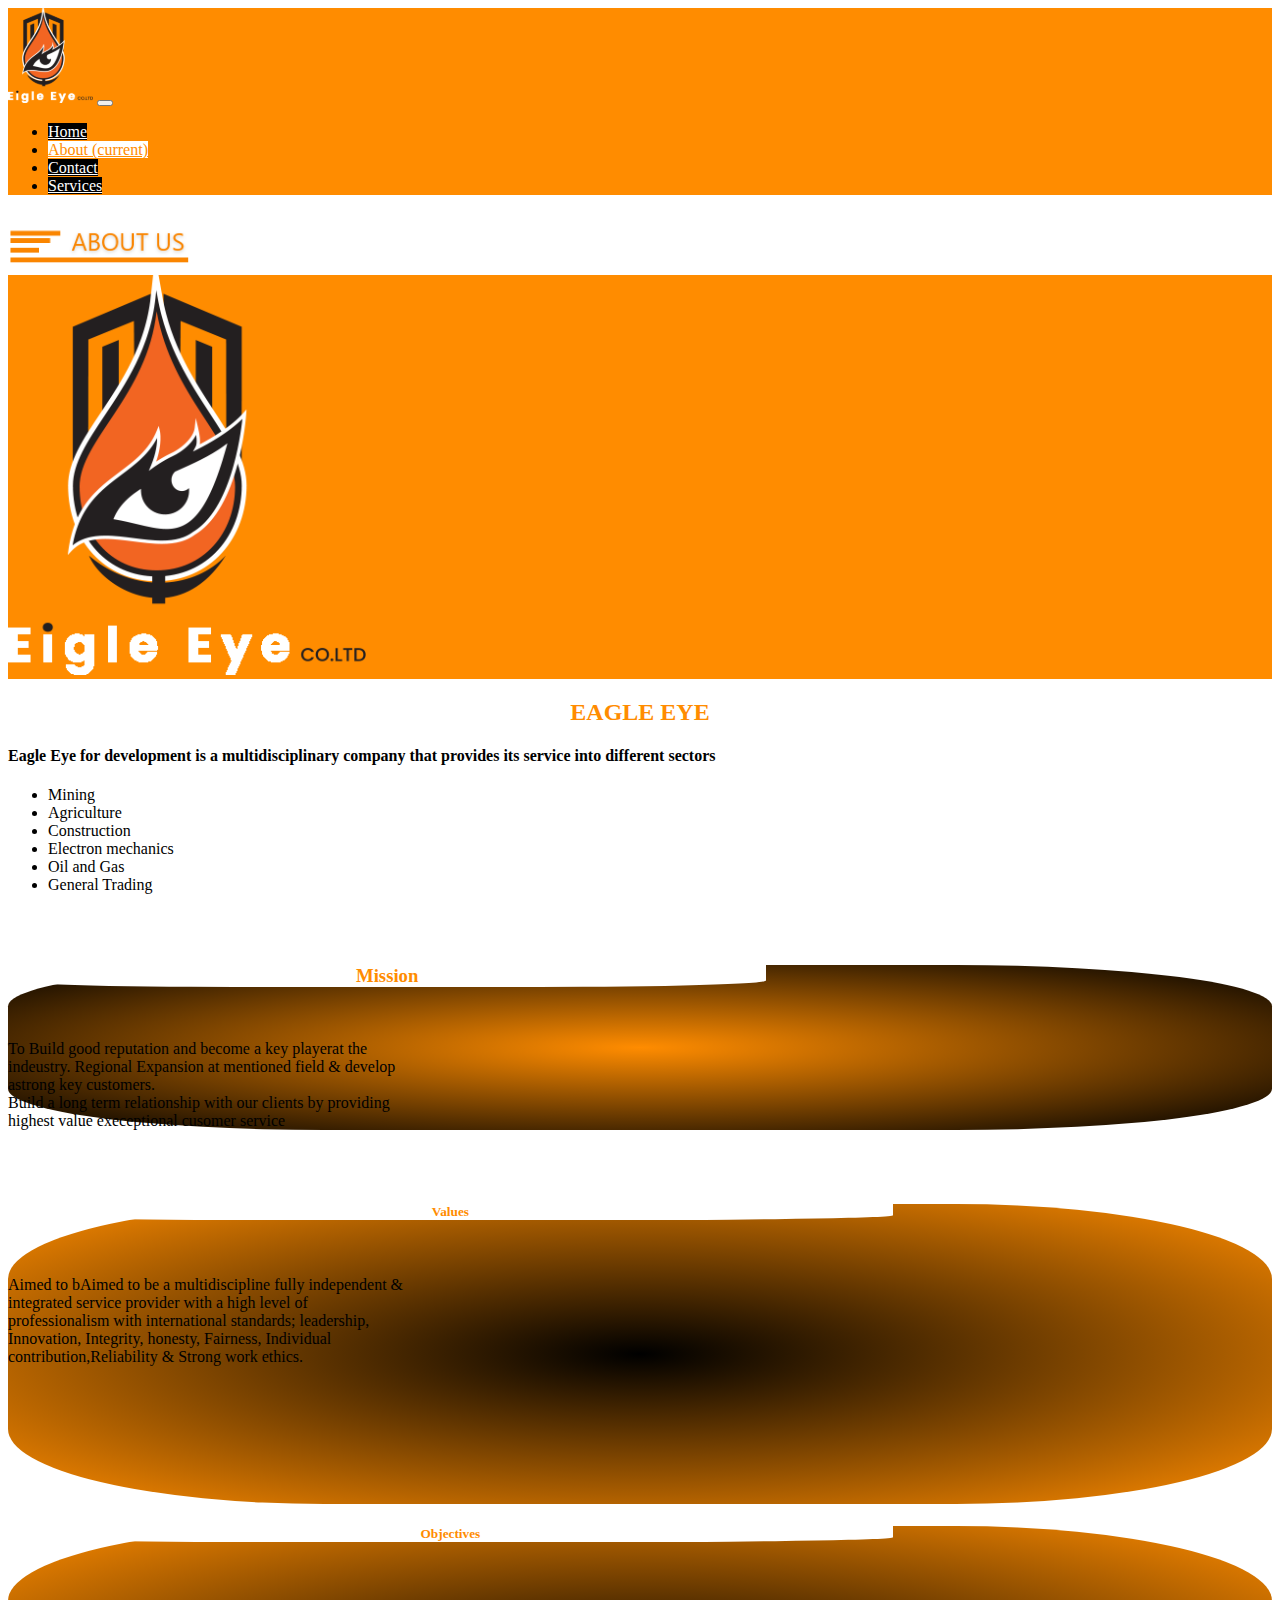
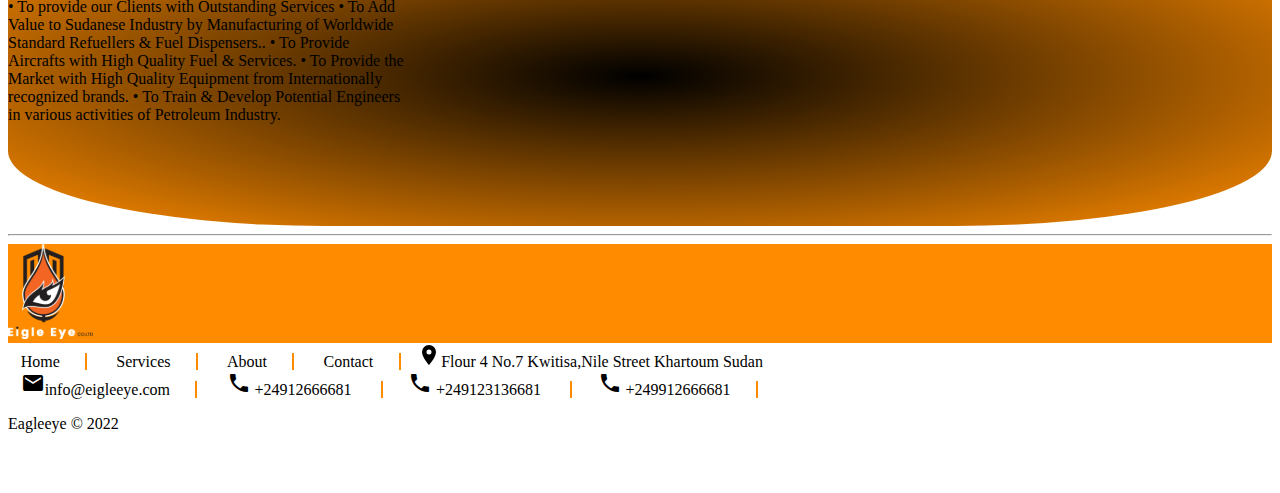
==== about.html @ 2cfe2886 "v1" ====
<!DOCTYPE html>
<html lang="en">
    <head>
        <meta charset="UTF-8">
        <meta http-equiv="X-UA-Compatible" content="IE=edge">
        <meta name="viewport" content="width=device-width, initial-scale=1.0">
        <title>About |Eagle Eye
        </title>
        <script src="./script.js"></script>
        <link rel="stylesheet" href="./style.css">
        <link rel="stylesheet" href="https://fonts.googleapis.com/icon?family=Material+Icons">
        <link rel="stylesheet" href="https://code.getmdl.io/1.3.0/material.indigo-pink.min.css">
        <link href="https://cdn.jsdelivr.net/npm/bootstrap@5.0.2/dist/css/bootstrap.min.css" rel="stylesheet" integrity="sha384-EVSTQN3/azprG1Anm3QDgpJLIm9Nao0Yz1ztcQTwFspd3yD65VohhpuuCOmLASjC" crossorigin="anonymous">
        <script src="https://cdn.jsdelivr.net/npm/bootstrap@5.0.2/dist/js/bootstrap.bundle.min.js" integrity="sha384-MrcW6ZMFYlzcLA8Nl+NtUVF0sA7MsXsP1UyJoMp4YLEuNSfAP+JcXn/tWtIaxVXM" crossorigin="anonymous"></script>
        <script defer src="https://code.getmdl.io/1.3.0/material.min.js"></script>
    </head>
    <link rel="shortcut icon" href="./images/logo.svg" type="image/svg">
    <body>
        <nav class="navbar navbar-expand-sm navbar-light" style="background-color:darkorange;">
            <div class="container">
                <a class="navbar-brand" href="#"><img src="./images/logo.svg" alt="" srcset=""></a>
                <button class="navbar-toggler d-lg-none" type="button" data-bs-toggle="collapse" data-bs-target="#collapsibleNavId" aria-controls="collapsibleNavId" aria-expanded="false" aria-label="Toggle navigation">
                    <span class="navbar-toggler-icon"></span>
                </button>
                <div class="collapse navbar-collapse" id="collapsibleNavId">
                    <ul class="navbar-nav mt-2 mx-auto">
                        <li class="nav-item">
                            <a id="a" class="nav-link l mdl-button mdl-button--raised" href="./index.html">Home
                            </a>
                        </li>
                        <li class="nav-item">
                            <a class="nav-link l mdl-button mdl-button--raised" style="color:darkorange;background-color: white;" href="#">About
                                <span class="visually-hidden">(current)</span>
                            </a>
                        </li>
                        <li class="nav-item">
                            <a id="a" class="nav-link l mdl-button mdl-button--raised" href="./contact.html">Contact</a>
                        </li>
                        <li class="nav-item">
                            <a id="a" class="nav-link l mdl-button mdl-button--raised" href="./services.html">Services</a>
                        </li>
                    </ul>
                </div>
            </div>
        </nav>
        <div class="container">

            <img src="./images/w.png" height="60px" alt="" srcset=""/>
            <br/>
            <div class=" p-5">
                <div class="card p-2">
                    <div class="row ">
                        <div class=" col-md-5" style="background-color: darkorange;">
                            <img src="./images/logo.svg" height="400px" alt="" class="">
                        </div>
                        <div class="col-12 col-md-7 my-5 p-2">
                            <h2 style="color: darkorange;text-align: center;">EAGLE EYE</h2>
                            <h4>Eagle Eye for development is a multidisciplinary company that provides its service into different sectors</h4>
                            <ul>
                                <li>Mining</li>
                                <li>Agriculture</li>
                                <li>Construction</li>
                                <li>Electron mechanics</li>
                                <li>Oil and Gas</li>
                                <li>General Trading</li>
                            </ul>
                        </div>
                    </div>
                </div>
            </div>
            <br/><br/>
            <div class="card r1">
                <div class="mx-auto p-3 px-5">
                    <h3 style="color:darkorange">Mission</h3>
                </div>
                <br/>
                <span class="card-contents">
                    <p class="text-white mx-auto" style="max-width: 400px;">To Build good reputation and become a key playerat the indeustry. Regional Expansion at mentioned field & develop astrong key customers.<br/>Build a long term relationship with our clients by providing highest value execeptional cusomer service</p>

                </span>
            </div>
            <br/>
            <br/>
            <div class="row">
                <div class="col-12 col-md-6">
                    <div class="card r2">
                        <div class="mx-auto p-3 px-5">
                            <h5 style="color:darkorange">Values</h5>
                        </div>
                        <br/>
                        <span class="card-contents">
                            <p class="text-white mx-auto" style="max-width: 400px;">Aimed to bAimed to be a multidiscipline fully independent & integrated 
                                                                service provider with a high level of professionalism with 
                                                                international standards; leadership, Innovation, Integrity, 
                                                                honesty, Fairness, Individual contribution,Reliability & Strong 
                                                                work ethics.</p>

                        </span>

                    </div>
                </div>
                <div class="col-12 col-md-6 my-3">
                    <div class="card r2">
                        <div class="mx-auto p-3 px-5">
                            <h5 style="color:darkorange">Objectives</5>
                        </div>
                        <br/>
                        <span class="card-contents">
                            <p class="text-white mx-auto" style="max-width: 400px;">
                                • To provide our Clients with Outstanding Services
                                                                • To Add Value to Sudanese Industry by Manufacturing of 
                                                                Worldwide Standard Refuellers & Fuel Dispensers..
                                                                • To Provide Aircrafts with High Quality Fuel & Services.
                                                                • To Provide the Market with High Quality Equipment from 
                                                                Internationally recognized brands.
                                                                • To Train & Develop Potential Engineers in various 
                                                                activities of Petroleum Industry.</p>

                        </span>
                    </div>
                </div>
            </div>
        </div>

        <div class="container">
            <hr style="color: darkorange;"/>
            <footer>
                <div class="row">
                    <div class="col-12 p-2 col-md-1" style="background:darkorange"><img src="./images/logo.svg" alt="" srcset=""></div>
                    <div class="col-11">
                        <a href="#">Home</a>
                        <a href="./services.html">Services</a>
                        <a href="./about.html">About</a>
                        <a href="./contact.html">Contact</a>
                            
                    
                        <span> <small class="material-icons"><svg style="width:24px;height:24px" viewBox="0 0 24 24">
                            <path fill="currentColor" d="M12,11.5A2.5,2.5 0 0,1 9.5,9A2.5,2.5 0 0,1 12,6.5A2.5,2.5 0 0,1 14.5,9A2.5,2.5 0 0,1 12,11.5M12,2A7,7 0 0,0 5,9C5,14.25 12,22 12,22C12,22 19,14.25 19,9A7,7 0 0,0 12,2Z" />
                        </svg> </small>Flour 4 No.7 Kwitisa,Nile Street Khartoum Sudan</span>
                        <br>
                        <a class="mdl-button mdl-button-primary" href="mailto:info@eigleeye.com">
                            <i class="material-icons">mail</i>info@eigleeye.com</a>
                        <a class="mdl-button mdl-button-success" href="telto:+24912666681">
                            <i class="material-icons">phone</i>
                            +24912666681
                        </a>
                        <a class="mdl-button mdl-button-success" href="telto:+249123136681">
                            <i class="material-icons">phone</i>
                            +249123136681
                        </a>
                        <a class="mdl-button mdl-button-success" href="telto:+249912666681">
                            <i class="material-icons">phone</i>
                            +249912666681
                        </a>
                        <p>Eagleeye &copy 2022</p>
                    </div>
                </footer>
            </div>
            <br/><br/></body>
    </body>
</html>
---- style.css ----
.active *{
    color: orange;
}
#a:not(.active){
color: white;
}
*{
    box-sizing: border-box;
}
.active{
background-color: white;
padding: 1%;
border-bottom-left-radius: 30%;
border-bottom-right-radius: 30%;
border-top-left-radius: 30%;
border-top-right-radius: 30%;
}
#a:hover{
    background-color: transparent;
    color: white;
    padding-top: 2%;
    padding-bottom: 2%;

}
#a{
    background-color: black;
    margin-right: 2px;

}
.cover{
    background: url("./images/1.jpg");
    height: 100vh;
    background-repeat: no-repeat;
    background-size: cover; 
}
.cover>.container>.card{
    text-align: center;
    padding: 5%;
    border: 2px solid orange;
}

.container{
    margin-right:0%;
}

.col-11>a{
    border-right: 2px solid darkorange;
    font-size: medium;
    text-align: center;
    margin:1%;
    padding-right: 2%;
    color: black;
    text-decoration: none;
}
.r1{

    background:radial-gradient(darkorange,black);
    background:-moz-radial-gradient(darkorange,black);
    background:-webkit-radial-gradient(darkorange,black);
    border-bottom-left-radius: 25%;
border-bottom-right-radius: 25%;
border-top-left-radius: 25%;
border-top-right-radius: 25%;
}

.r1>div{

    background:white;
    border-bottom-left-radius: 30%;
border-bottom-right-radius: 30%;
width: 60%;
text-align: center;
}
.r2{

    background:radial-gradient(black,darkorange);
    background:-moz-radial-gradient(black,darkorange);
    background:-webkit-radial-gradient(black,darkorange);
    border-bottom-left-radius: 25%;
border-bottom-right-radius: 25%;
border-top-left-radius: 25%;
border-top-right-radius: 25%;
min-height: 300px;
}

.r2>div{

    background:white;
    width: 70%;
    text-align: center;
    border-bottom-left-radius: 30%;
border-bottom-right-radius: 30%;
}
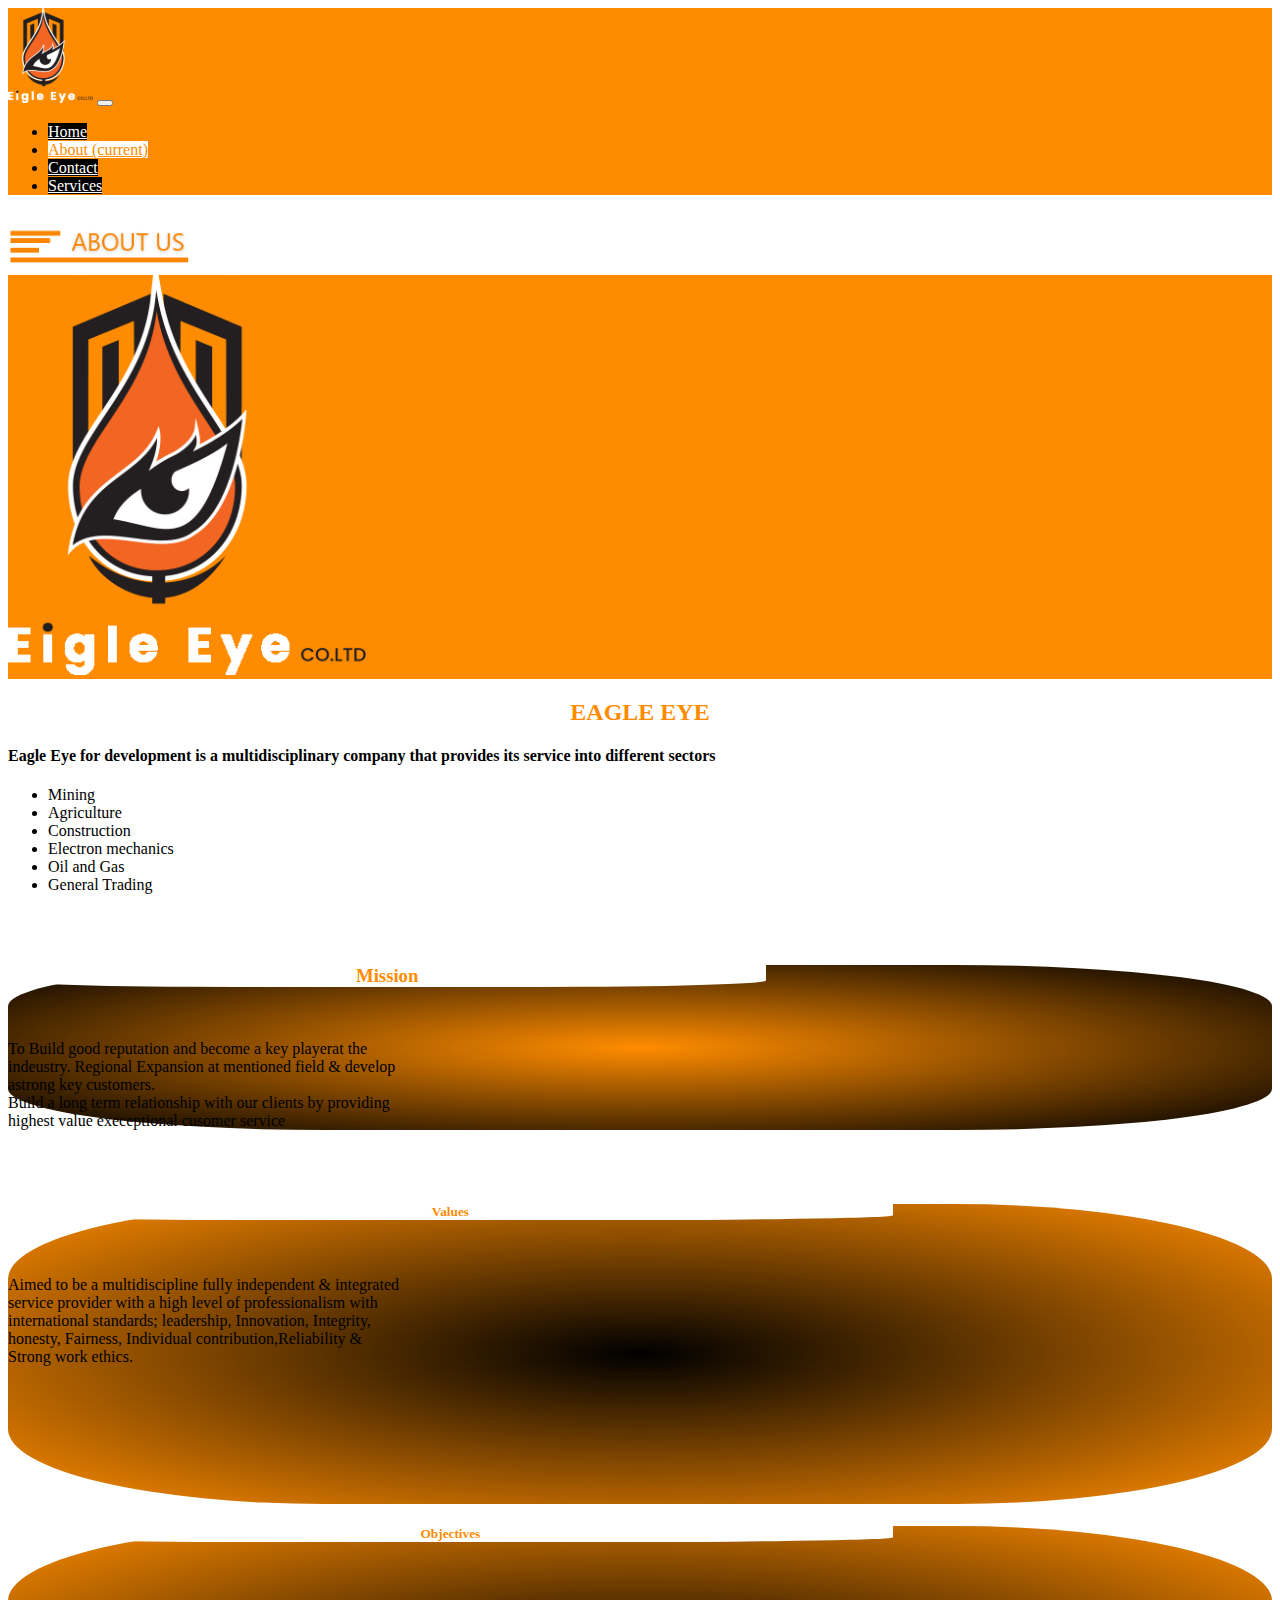
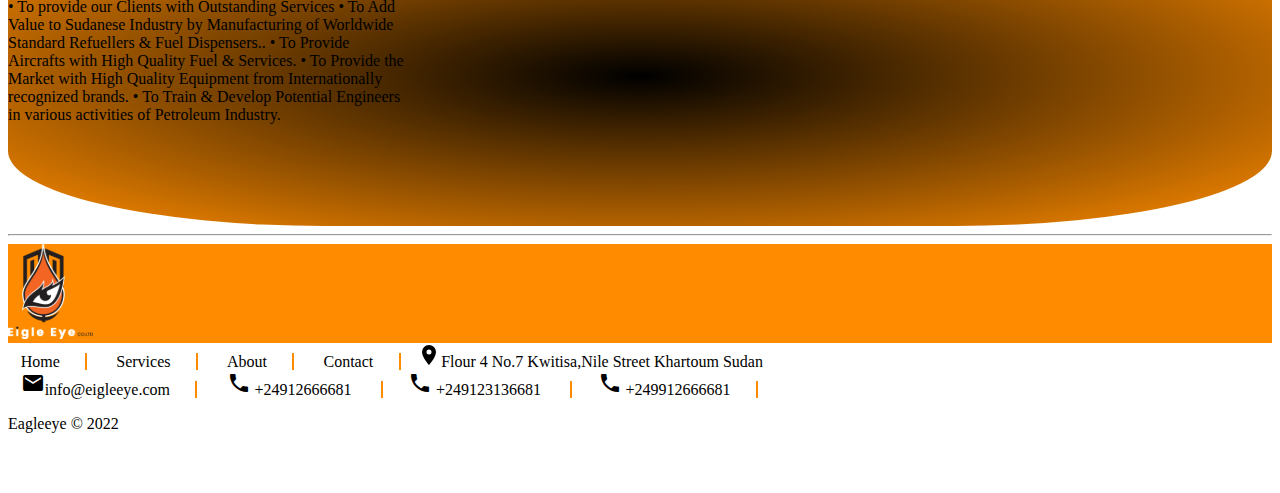
==== commit 475db2e4: "corrected aim" ====
--- a/about.html
+++ b/about.html
@@ -89,7 +89,7 @@
                         </div>
                         <br/>
                         <span class="card-contents">
-                            <p class="text-white mx-auto" style="max-width: 400px;">Aimed to bAimed to be a multidiscipline fully independent & integrated 
+                            <p class="text-white mx-auto" style="max-width: 400px;">Aimed to be a multidiscipline fully independent & integrated 
                                                                 service provider with a high level of professionalism with 
                                                                 international standards; leadership, Innovation, Integrity, 
                                                                 honesty, Fairness, Individual contribution,Reliability & Strong 
